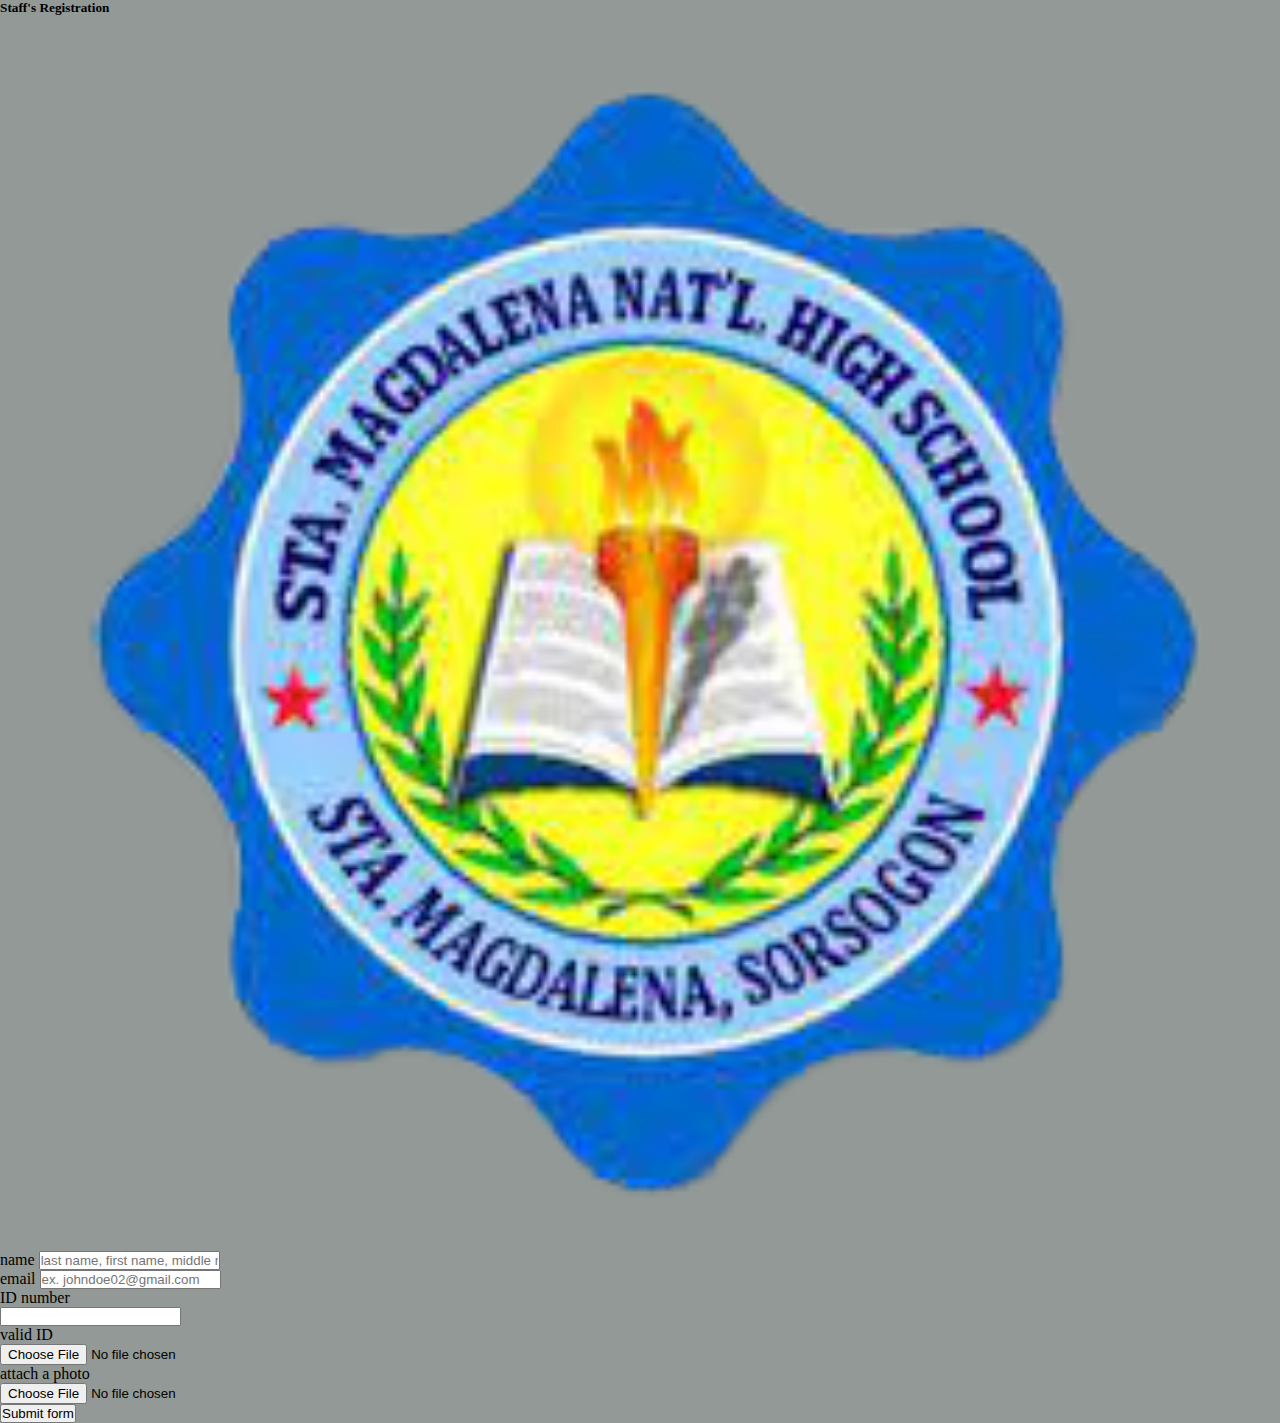
==== html/staff.html @ 27c36dff "11/16/2021-10:06 a.m." ====
<id!DOCTYPE html>
<html lang="en">

<head>
    <meta charset="UTF-8">
    <meta http-equiv="X-UA-Compatible" content="IE=edge">
    <meta name="viewport" content="width=device-width, initial-scale=1.0">
    <title>staff's registration</title>
    <link href="https://cdn.jsdelivr.net/npm/bootstrap@5.1.3/dist/css/bootstrap.min.css" rel="stylesheet"
        integrity="sha384-1BmE4kWBq78iYhFldvKuhfTAU6auU8tT94WrHftjDbrCEXSU1oBoqyl2QvZ6jIW3" crossorigin="anonymous">
        <link rel="stylesheet" href="../css/index.css">
</head>

<body>

    <div class="container pt-3">
        <div class="row pt-5">
            <div class="col">

                <div class="card mx-2 mb-5">
                    <h5 class="card-header text-center">Staff's Registration</h5>
                    <div class="card-body">

                        <div class="container">
                            <div class="row">
                                <div id="col1" class="col-md-5 text-center">
                                    <div class="img-fluid">
                                        <img id="card-logo" src="../images/download-removebg-preview.png" alt="">
                                    </div>
                                </div>
                                <div  class="col-md-7">
                                    <!--FORM-->
                                    <form class="row g-3 needs-validation mx-3">
                                        <div class="col-md-12">
                                            <label for="name" class="form-label">name</label>
                                            <input type="text" class="form-control" id="name"
                                                placeholder="last name, first name, middle name" required>
                                        </div>
                                        <div class="col-md-12">
                                            <label for="email" class="form-label">email</label>
                                            <input type="email" class="form-control" id="email"
                                                placeholder="ex. johndoe02@gmail.com" required>
                                        </div>
                                        <div class="col-md-12">
                                            <label for="ID-num" class="form-label">ID number</label>
                                            <div class="input-group has-validation">
                                                <input type="text" class="form-control" id="ID-num" required>
                                            </div>
                                           
                                            <div class="row">
                                                <div class="col-md-6">
                                                    <label for="id" class="form-label  mt-4">valid ID</label>
                                                    <div class="input-group has-validation">
                                                        <input type="file" class="form-control mb-4" id="id" aria-describedby="id" aria-label="Upload">
                                                    </div>
                                                </div>
                                                <div class="col-md-6">
                                                    <label for="photo" class="form-label  mt-4">attach a photo</label>
                                                    <div class="input-group has-validation">
                                                        <input type="file" class="form-control mb-4" id="photo" aria-describedby="photo" aria-label="Upload">
                                                    </div>
                                                </div>
                                            </div>

                                            <div class="col-12 text-center">
                                                <button class="btn btn-primary" type="submit">Submit form</button>
                                            </div>
                                    </form>
                                    <!--FORM-->

                                </div>
                            </div>
                        </div>

                    </div>
                </div>

            </div>
        </div>
    </div>

    <script src="https://cdn.jsdelivr.net/npm/bootstrap@5.1.3/dist/js/bootstrap.bundle.min.js"
        integrity="sha384-ka7Sk0Gln4gmtz2MlQnikT1wXgYsOg+OMhuP+IlRH9sENBO0LRn5q+8nbTov4+1p"
        crossorigin="anonymous"></script>
</body>

</html>
---- css/index.css ----
*{
    margin: 0;
    padding: 0;
}

#logo{
   height: 85px;
   width: 85px;
}

.navbar{
    background-color:rgb(8, 120, 124) ;
    overflow: hidden; 
    position: fixed;
    width: 100%;
    z-index: 1; 
}
#anchor{
  text-decoration: none;
  color: black;
}

/* card */
#card-logo{
  width: 100%;
}
.card{
  background-color: rgb(147, 153, 150);
}
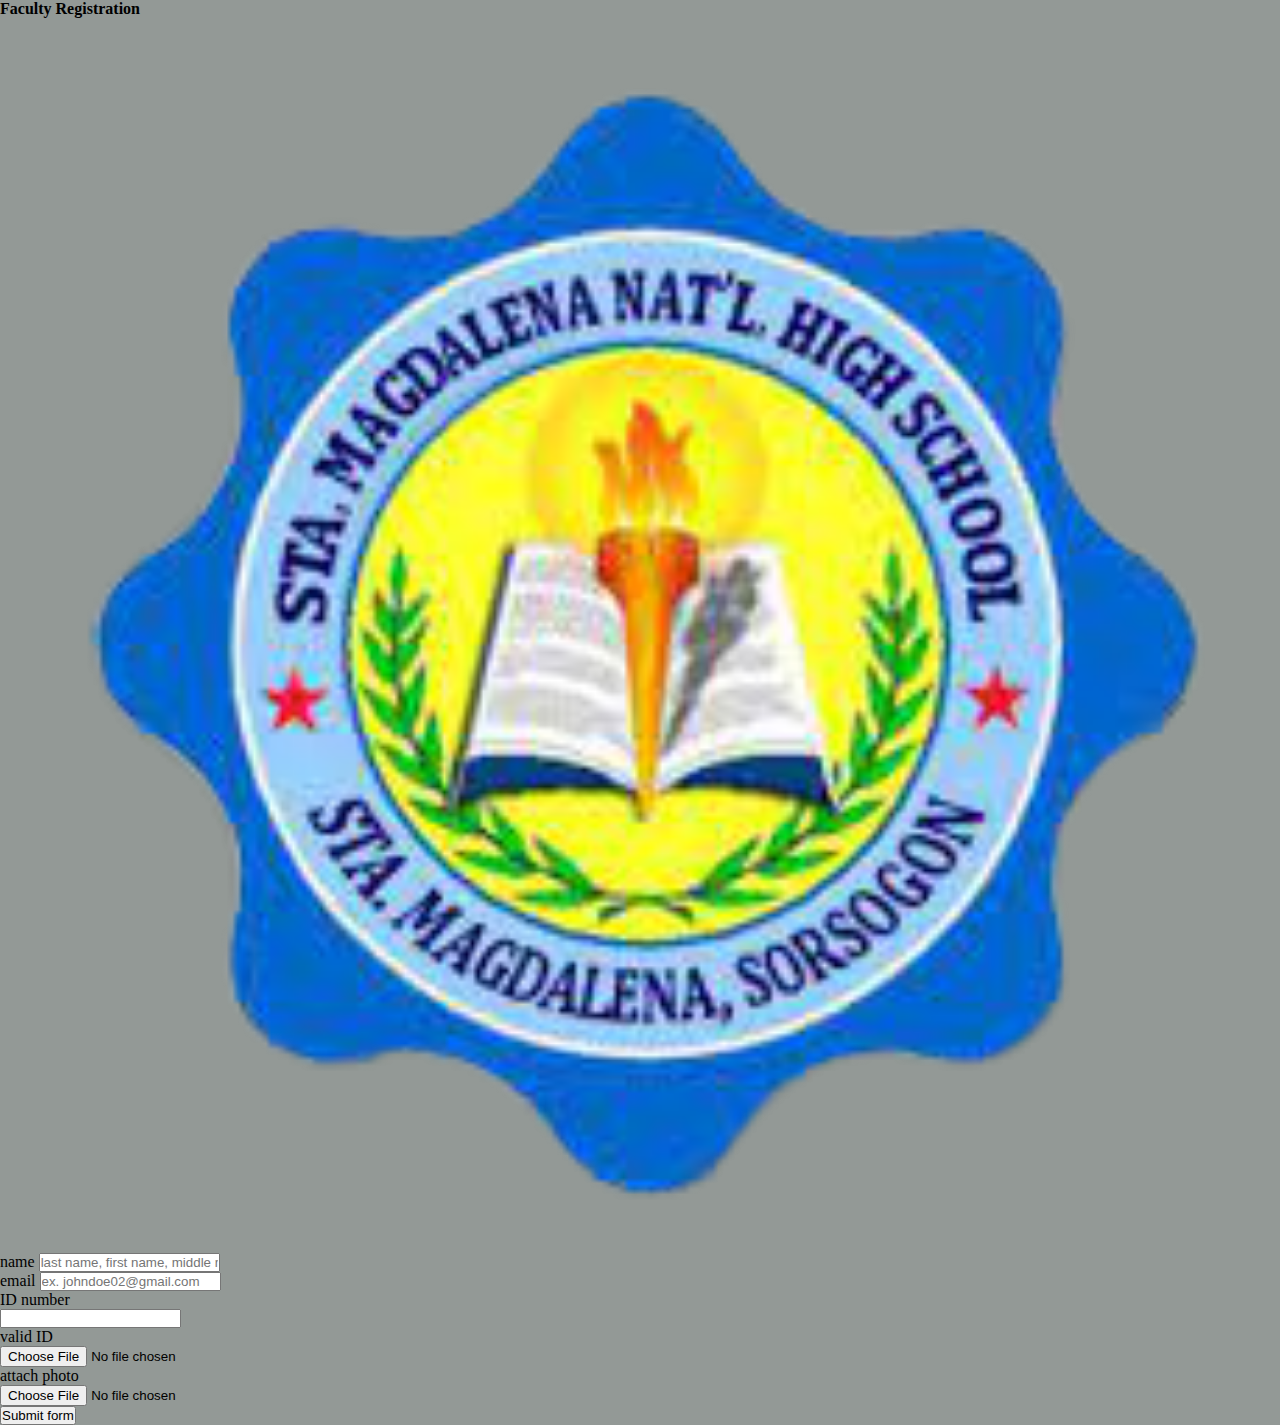
==== commit 9e970dfa: "11/16/2021-11:25a.m." ====
--- a/html/staff.html
+++ b/html/staff.html
@@ -8,6 +8,8 @@
     <title>staff's registration</title>
     <link href="https://cdn.jsdelivr.net/npm/bootstrap@5.1.3/dist/css/bootstrap.min.css" rel="stylesheet"
         integrity="sha384-1BmE4kWBq78iYhFldvKuhfTAU6auU8tT94WrHftjDbrCEXSU1oBoqyl2QvZ6jIW3" crossorigin="anonymous">
+        <link rel="stylesheet" href="https://use.fontawesome.com/releases/v5.15.4/css/all.css"
+            integrity="sha384-DyZ88mC6Up2uqS4h/KRgHuoeGwBcD4Ng9SiP4dIRy0EXTlnuz47vAwmeGwVChigm" crossorigin="anonymous">
         <link rel="stylesheet" href="../css/index.css">
 </head>
 
@@ -17,10 +19,15 @@
         <div class="row pt-5">
             <div class="col">
 
-                <div class="card mx-2 mb-5">
-                    <h5 class="card-header text-center">Staff's Registration</h5>
-                    <div class="card-body">
-
+                <div class="card mx-2 mb-5 pb-3">
+                    <h4 class="card-header d-flex flex-row pb-2">
+                        <div class="card-title me-auto pt-2">
+                            Faculty Registration
+                        </div>
+                        <div class="btn ms-auto">
+                            <a id="home-anchor" href="../html/index.html"><i class="fas fa-home"></i></a>
+                        </div>
+                    </h4>
                         <div class="container">
                             <div class="row">
                                 <div id="col1" class="col-md-5 text-center">
@@ -55,7 +62,7 @@
                                                     </div>
                                                 </div>
                                                 <div class="col-md-6">
-                                                    <label for="photo" class="form-label  mt-4">attach a photo</label>
+                                                    <label for="photo" class="form-label  mt-4">attach photo</label>
                                                     <div class="input-group has-validation">
                                                         <input type="file" class="form-control mb-4" id="photo" aria-describedby="photo" aria-label="Upload">
                                                     </div>
--- a/css/index.css
+++ b/css/index.css
@@ -9,15 +9,23 @@
 }
 
 .navbar{
-    background-color:rgb(8, 120, 124) ;
+    background-color:#3A747E;
     overflow: hidden; 
     position: fixed;
-    width: 100%;
     z-index: 1; 
 }
 #anchor{
   text-decoration: none;
   color: black;
+}
+#wbn{
+  color: white;
+  font-weight: bolder;
+  font-family: sans-serif;
+}
+
+#index-container{
+  padding-top: 130px;
 }
 
 /* card */
@@ -26,4 +34,8 @@
 }
 .card{
   background-color: rgb(147, 153, 150);
+}
+#home-anchor{
+  color: black;
+  font-size: x-large;
 }